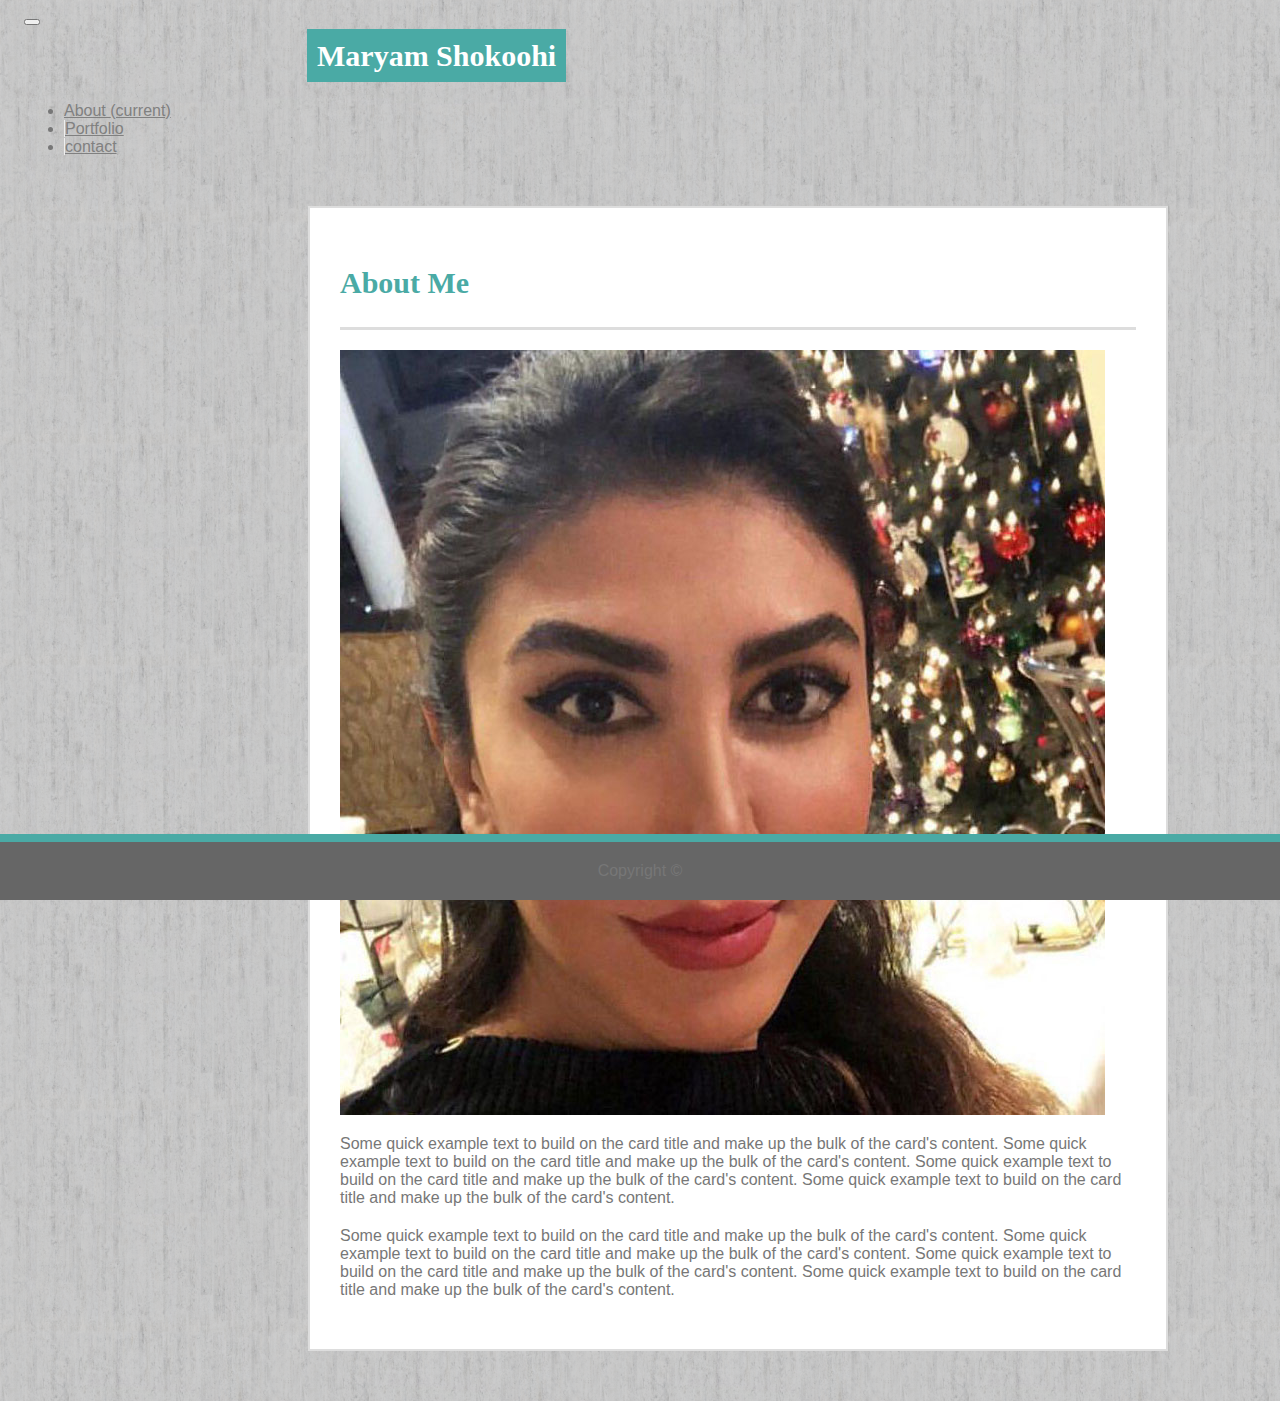
==== index.html @ defca210 "boostrap" ====
<!DOCTYPE html>
<!--[if lt IE 7]>      <html class="no-js lt-ie9 lt-ie8 lt-ie7"> <![endif]-->
<!--[if IE 7]>         <html class="no-js lt-ie9 lt-ie8"> <![endif]-->
<!--[if IE 8]>         <html class="no-js lt-ie9"> <![endif]-->
<!--[if gt IE 8]><!--> <html class="no-js"> <!--<![endif]-->
    <head>
        <meta charset="utf-8">
        <meta http-equiv="X-UA-Compatible" content="IE=edge">
        <title>About Me</title>
        <meta name="description" content="">
        <meta name="viewport" content="width=device-width, initial-scale=1">
        <link rel="stylesheet" href="https://stackpath.bootstrapcdn.com/bootstrap/4.1.1/css/bootstrap.min.css" integrity="sha384-WskhaSGFgHYWDcbwN70/dfYBj47jz9qbsMId/iRN3ewGhXQFZCSftd1LZCfmhktB" crossorigin="anonymous">
        <link rel="stylesheet" type="text/css" href="style1.css">

    </head>
    <body>
        <!--[if lt IE 7]>
            <p class="browsehappy">You are using an <strong>outdated</strong> browser. Please <a href="#">upgrade your browser</a> to improve your experience.</p>
        <![endif]-->

       <!-- Navbar -->
        <nav class="navbar navbar-expand-lg navbar-light bg-light">
                <button class="navbar-toggler" type="button" data-toggle="collapse" data-target="#navbarTogglerDemo01" aria-controls="navbarTogglerDemo01" aria-expanded="false" aria-label="Toggle navigation">
                  <span class="navbar-toggler-icon"></span>
                </button>
  
                <div class="collapse navbar-collapse" id="navbarTogglerDemo01">
                    <!-- Brand-->
                  <a class="navbar-brand" href="index.html">Maryam Shokoohi</a>
                  <!-- creating menu on barbar on right side-->
                    <ul class="navbar-nav ml-auto mt-2 mt-lg-0">
                       <li class="nav-item active">
                          <a class="nav-link" href="index.html">About <span class="sr-only">(current)</span></a>
                       </li>
                       <li class="nav-item">
                          <a class="nav-link" href="portfolio1.html">Portfolio</a>
                       </li>
                       <li class="nav-item">
                         <a class="nav-link disabled" href="contact.html">contact</a>
                       </li>
                  </ul>
                 
                </div>
        </nav>
       <!-- boostrap grid system -->
       <div class="container ">
             <div class="row">
                <!--header -->
                 <div class="page-header">
                    <h1> About Me </h1>
                 </div>
             </div>
               <div class="row">

                            <div class="col-sm-3">

                                    <img class="img-thumbnail" src="image/me100X100.jpg" alt="Card image cap">
                            </div>

                            <div  class="col-sm-9">
                                 <p class="card-text">
                                     Some quick example text to build on the card title and make up the bulk of the card's content.
                                     Some quick example text to build on the card title and make up the bulk of the card's content.
                                     Some quick example text to build on the card title and make up the bulk of the card's content.
                                     Some quick example text to build on the card title and make up the bulk of the card's content.
                                 </p>
                            </div>


                </div>                
            
              <div class="row">
                    <div  class="col-sm-12">
                            <p class="card-text">
                                Some quick example text to build on the card title and make up the bulk of the card's content.
                                Some quick example text to build on the card title and make up the bulk of the card's content.
                                Some quick example text to build on the card title and make up the bulk of the card's content.
                                Some quick example text to build on the card title and make up the bulk of the card's content.
                            </p>
                    </div>
                </div>

            
        </div>       

        <!--footer-->          
              <footer>
                    <div class="card-footer text-muted center">
                            Copyright &copy; 
                    </div>
            </footer>
            <script src="https://code.jquery.com/jquery-3.3.1.slim.min.js" integrity="sha384-q8i/X+965DzO0rT7abK41JStQIAqVgRVzpbzo5smXKp4YfRvH+8abtTE1Pi6jizo" crossorigin="anonymous"></script>
            <script src="https://cdnjs.cloudflare.com/ajax/libs/popper.js/1.14.3/umd/popper.min.js" integrity="sha384-ZMP7rVo3mIykV+2+9J3UJ46jBk0WLaUAdn689aCwoqbBJiSnjAK/l8WvCWPIPm49" crossorigin="anonymous"></script>
            <script src="https://stackpath.bootstrapcdn.com/bootstrap/4.1.1/js/bootstrap.min.js" integrity="sha384-smHYKdLADwkXOn1EmN1qk/HfnUcbVRZyYmZ4qpPea6sjB/pTJ0euyQp0Mk8ck+5T" crossorigin="anonymous"></script>
    </body>
</html>
---- style1.css ----
* {
    box-sizing: border-box;
}

body{
    background-image:url(image/arroway.de_concrete44_d100.png);/*your background image*/  
   /* background-repeat:no-repeat;/*we want to have one single image not a repeated one*/  
  /*  background-size:cover;/*this sets the image to fullscreen covering the whole screen*/ 
   /* font-size: 18px;
    line-height: 34px; */
    font-family: 'Arial','Helvetica Neue', Helvetica , sans-serif ;
    color:#777;
}

.container{
    width: 100%;
    max-width: 860px;
    margin: 0 auto;
    clear: both;
    background: white;
    margin-top: 50px;
    margin-bottom: 50px;
    margin-left: 300px;
    border: 2px solid #ddd;
    padding: 30px; 
 }


.navbar-brand{
   
    height: 90px;
    font-family: Georgia, Times, "Times New Roman", serif;
    font-size: 30px;
    font-weight: 700;
    line-height: 60px;
    color: #fff;
    text-align: center;
    text-decoration: none;
    background: #4aaaa5;
    margin-left: 283px;
}

.navbar-light .navbar-brand {
        color: white; 
        background-color: #4aaaa5;
        padding: 10px;
      
    }

.nav-link{
    color: grey;
    border-left: 1px solid #efefef;
}

.nav-item:first-child .nav-link {
 border-left: 0 none;
}


.page-header{
    color: #4aaaa5;  
} 

/*
.row{
    width: 760px;
    margin-left: 0;
  }
  */

   /*
.col-sm-2{
   position: relative;
    width: 100%; 
     min-height: 0; 
    padding-right: 0; 
     padding-left: 5px;
     margin-left: 10px; 
} 
*/
h1, h2, h3 {
    font-family: Georgia, Times, "Times New Roman", serif;
    font-weight: 700;
    color: #4aaaa5;
}

h1 {
   
    font-weight: 700;
    color: #4aaaa5;
    padding-bottom: 20px;
    font-size: 30px;
    line-height: 49px;
    border-bottom: 3px solid #ddd;
}

h3 {
    font-size: 1.5rem;
    border-bottom: 0;
    background: #4aaaa5;
    color: #fff;
    text-align: center;
    bottom:20px;
    padding:10px;
    width: 100%;
    line-height: 30px;
    margin-bottom: 0;
    font-weight: 300;
    position: absolute;
    bottom: 10px;

}
h1, h2, h3, p {
    margin-bottom: 20px;
}

.card-footer {
    padding: .75rem 1.25rem;
    background-color: #666;
    border-top: 8px solid #4aaaa5;
    padding: 20px 0;
    text-align:center;
    margin-top: 10px;
    position: fixed;
    bottom: 0;
    right: 0;
    left: 0;
}

/*
img{
  
    height:auto;
    border-color: black;
    position: relative;

} */

.mx-auto{
   
    overflow: auto;
    position:relative;
    float: left; 
    margin: 20px 0 25px; 
    opacity: 0.8;
}




.navbar {
    padding: 0rem 1rem;
}


.btn-primary {
    color: #fff;
    background-color: #4aaaa5;
    border-color: #4aaaa5;
}

.contact-container{
    width: 100%;
    max-width: 700px;
    margin: 0 auto;
    clear: both;
    background: white;
    margin-top: 50px;
    margin-bottom: 50px;
    margin-left: 300px;
    border: 2px solid #ddd;
    padding: 30px;
}
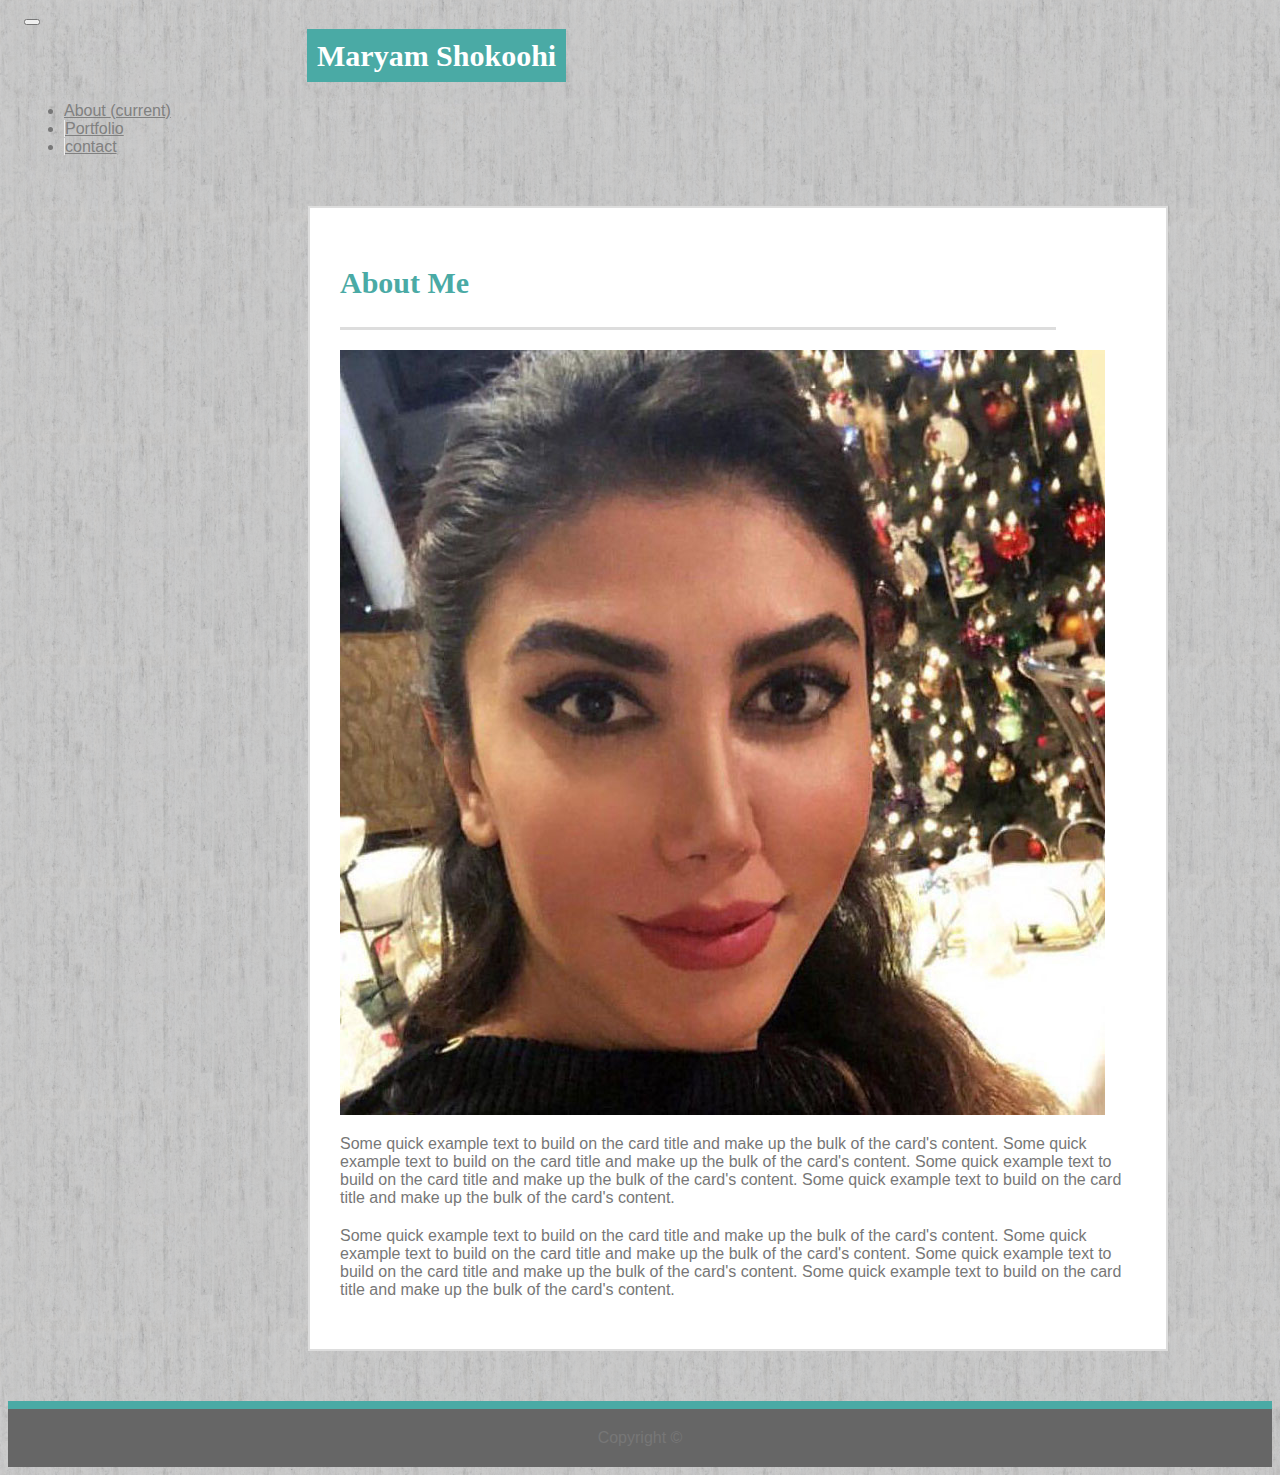
==== commit 8bad4e52: "boostrap portfolio" ====
--- a/index.html
+++ b/index.html
@@ -84,7 +84,7 @@
         </div>       
 
         <!--footer-->          
-              <footer>
+            <footer class="footer">
                     <div class="card-footer text-muted center">
                             Copyright &copy; 
                     </div>
--- a/style1.css
+++ b/style1.css
@@ -122,11 +122,11 @@
     border-top: 8px solid #4aaaa5;
     padding: 20px 0;
     text-align:center;
-    margin-top: 10px;
+    /* margin-top: 10px;
     position: fixed;
     bottom: 0;
     right: 0;
-    left: 0;
+    left: 0; */
 }
 
 /*
@@ -173,3 +173,8 @@
     border: 2px solid #ddd;
     padding: 30px;
 }
+
+.page-header {
+    color: #4aaaa5;
+    width: 90%;
+}